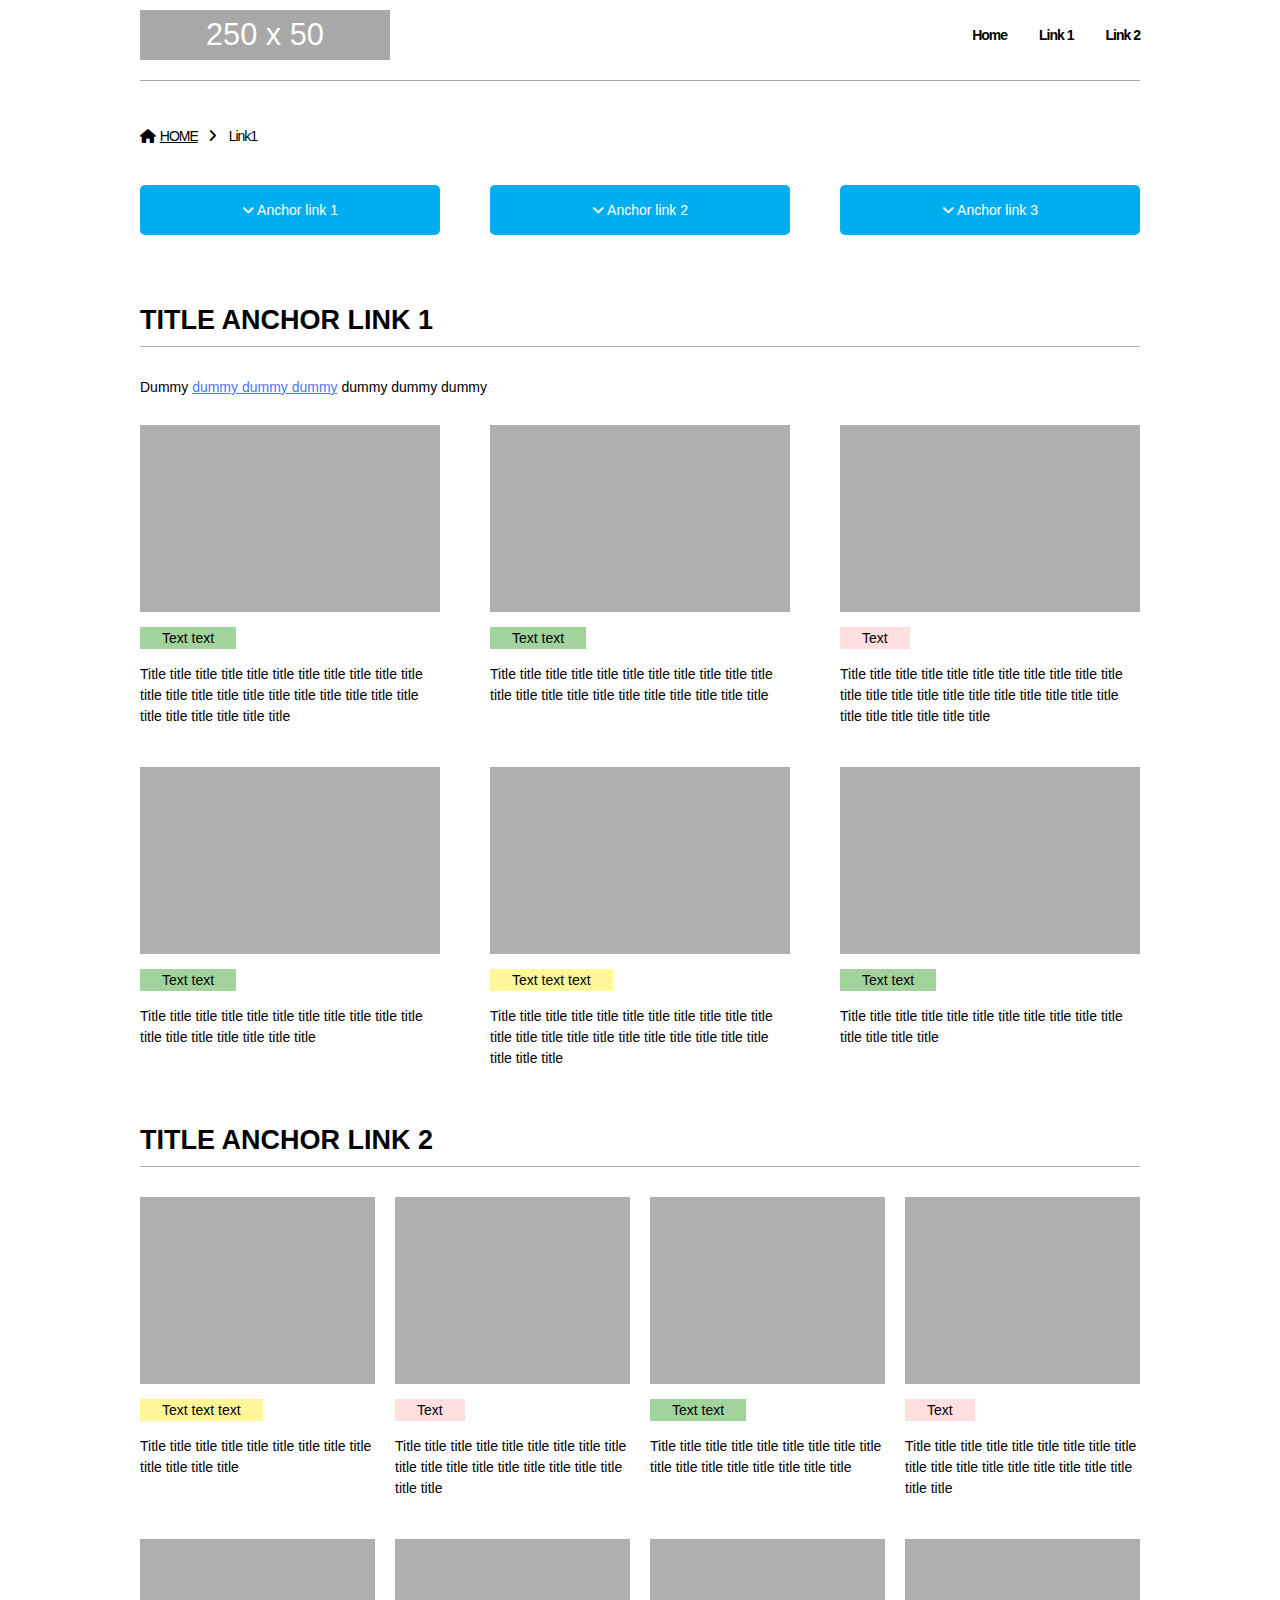
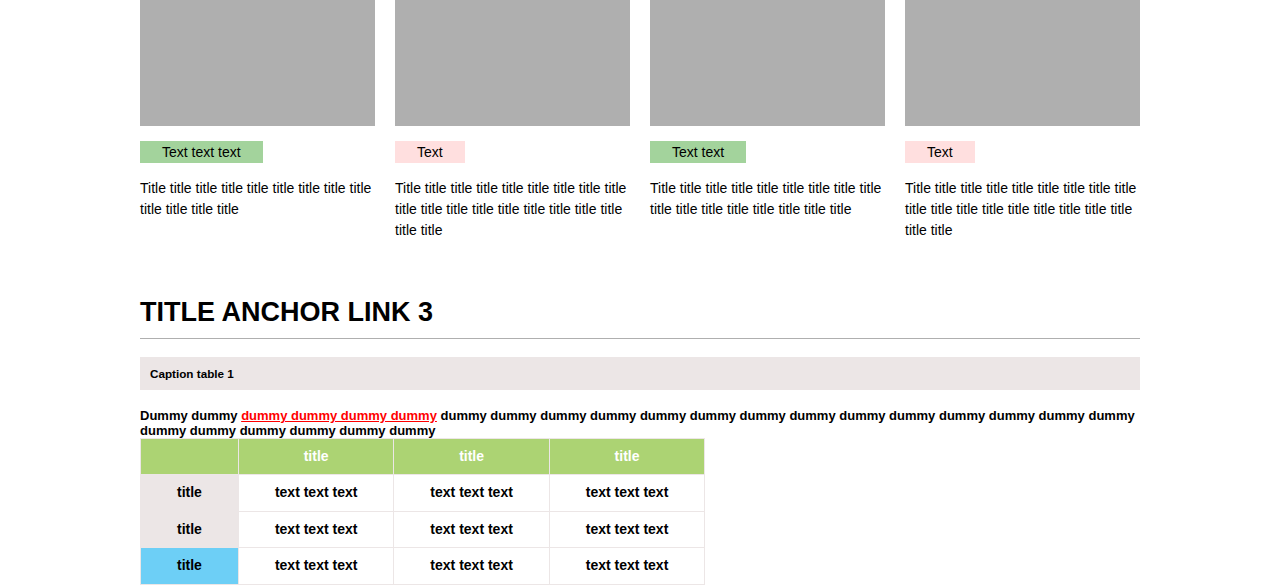
==== Project/link1.html @ b7fbae4e "home + link 1" ====
<!DOCTYPE html>
<html lang="en">

<head>
    <meta charset="UTF-8">
    <meta http-equiv="X-UA-Compatible" content="IE=edge">
    <meta name="viewport" content="width=device-width, initial-scale=1.0">
    <title>Link 1</title>
    <link rel="stylesheet" href="./style.css">
</head>

<body>
    <div class="l-wrapper">
        <div class="l-header">
            <div class="p-header-menu">
                <div class="p-header-logo">250 x 50</div>
                <div class="p-header-links">
                    <a class="item-links" href="">Home</a>
                    <a class="item-links" href="">Link 1</a>
                    <a class="item-links" href="">Link 2</a>
                </div>
            </div>
        </div>
        <div class="l-main">
            <div class="l-link1">
                <div class="c-breadcrum">
                    <i class="fa-solid fa-house icon-home"></i>
                    <span class="path"><span style="text-decoration: underline">HOME</span><i
                            class="fa-solid fa-angle-right u-between-10"></i> Link1</span>
                </div>
                <div class="p-link1">
                    <div class="p-link1-menu">
                        <div class="p-link1-menu-item">
                            <a href="">
                                <i class="fa-regular fa-angle-down"></i>
                                <span>Anchor link 1</span>
                            </a>
                        </div>
                        <div class="p-link1-menu-item">
                            <a href="">
                                <i class="fa-regular fa-angle-down"></i>
                                <span>Anchor link 2</span>
                            </a>
                        </div>
                        <div class="p-link1-menu-item">
                            <a href="">
                                <i class="fa-regular fa-angle-down"></i>
                                <span>Anchor link 3</span>
                            </a>
                        </div>
                    </div>
                    <div class="p-anchor-link-1">
                        <div class="p-anchor-title">
                            <h2>TITLE ANCHOR LINK 1</h2>
                        </div>
                        <p class="p-anchor-link1-note">Dummy <a href="">dummy dummy dummy</a> dummy dummy dummy</p>
                        <div class="p-anchor-container">
                            <div class="p-anchor-items">
                                <div class="p-anchor-img"></div>
                                <p class="p-item-title u-green-bg">Text text</p>
                                <p class="p-item-content">Title
                                    title title title title title title title
                                    title title title title title title title
                                    title title title title title title title
                                    title title title title title title
                                </p>
                            </div>
                            <div class="p-anchor-items">
                                <div class="p-anchor-img"></div>
                                <p class="p-item-title u-green-bg">Text text</p>
                                <p class="p-item-content">Title
                                    title title title title title title title
                                    title title title title title title title
                                    title title title title title title title
                                </p>
                            </div>
                            <div class="p-anchor-items">
                                <div class="p-anchor-img"></div>
                                <p class="p-item-title u-pink-bg">Text</p>
                                <p class="p-item-content">Title
                                    title title title title title title title
                                    title title title title title title title
                                    title title title title title title title
                                    title title title title title title
                                </p>
                            </div>
                            <div class="p-anchor-items">
                                <div class="p-anchor-img"></div>
                                <p class="p-item-title u-green-bg">Text text</p>
                                <p class="p-item-content">Title
                                    title title title title title title title
                                    title title title title title title title
                                    title title title
                                </p>
                            </div>
                            <div class="p-anchor-items">
                                <div class="p-anchor-img"></div>
                                <p class="p-item-title u-yellow-bg">Text text text</p>
                                <p class="p-item-content">Title
                                    title title title title title title title
                                    title title title title title title title
                                    title title title title title title title
                                    title title title
                                </p>
                            </div>
                            <div class="p-anchor-items">
                                <div class="p-anchor-img"></div>
                                <p class="p-item-title u-green-bg">Text text</p>
                                <p class="p-item-content">Title
                                    title title title title title title title
                                    title title title title title title title
                                </p>
                            </div>
                        </div>
                    </div>
                    <div class="p-anchor-link-2">
                        <div class="p-anchor-title">
                            <h2>TITLE ANCHOR LINK 2</h2>
                        </div>
                        <div class="p-anchor-container">
                            <div class="p-anchor-items">
                                <div class="p-anchor-img"></div>
                                <p class="p-item-title u-yellow-bg">Text text text</p>
                                <p class="p-item-content">Title
                                    title title title title title title title
                                    title title title title title
                                </p>
                            </div>
                            <div class="p-anchor-items">
                                <div class="p-anchor-img"></div>
                                <p class="p-item-title u-pink-bg">Text</p>
                                <p class="p-item-content">Title
                                    title title title title title title title
                                    title title title title title title title
                                    title title title title title
                                </p>
                            </div>
                            <div class="p-anchor-items">
                                <div class="p-anchor-img"></div>
                                <p class="p-item-title u-green-bg">Text text</p>
                                <p class="p-item-content">Title
                                    title title title title title title title
                                    title title title title title title title
                                    title title
                                </p>
                            </div>
                            <div class="p-anchor-items">
                                <div class="p-anchor-img"></div>
                                <p class="p-item-title u-pink-bg">Text</p>
                                <p class="p-item-content">Title
                                    title title title title title title title
                                    title title title title title title title
                                    title title title title title
                                </p>
                            </div>
                            <div class="p-anchor-items">
                                <div class="p-anchor-img"></div>
                                <p class="p-item-title u-green-bg">Text text text</p>
                                <p class="p-item-content">Title
                                    title title title title title title title
                                    title title title title title
                                </p>
                            </div>
                            <div class="p-anchor-items">
                                <div class="p-anchor-img"></div>
                                <p class="p-item-title u-pink-bg">Text</p>
                                <p class="p-item-content">Title
                                    title title title title title title title
                                    title title title title title title title
                                    title title title title title
                                </p>
                            </div>
                            <div class="p-anchor-items">
                                <div class="p-anchor-img"></div>
                                <p class="p-item-title u-green-bg">Text text</p>
                                <p class="p-item-content">Title
                                    title title title title title title title
                                    title title title title title title title
                                    title title
                                </p>
                            </div>
                            <div class="p-anchor-items">
                                <div class="p-anchor-img"></div>
                                <p class="p-item-title u-pink-bg">Text</p>
                                <p class="p-item-content">Title
                                    title title title title title title title
                                    title title title title title title title
                                    title title title title title
                                </p>
                            </div>
                        </div>
                    </div>
                    <div class="p-anchor-link-3">
                        <div class="p-anchor-title">
                            <h2>TITLE ANCHOR LINK 3</h2>
                        </div>
                        <div class="p-caption-table-1">
                            <h3 class="p-title-table-1">Caption table 1</h3>
                            <p class="p-anchor-link3-note">Dummy dummy <a href="">dummy dummy dummy dummy</a> dummy
                                dummy dummy dummy dummy dummy dummy dummy dummy dummy dummy dummy dummy dummy dummy
                                dummy dummy dummy dummy dummy</p>
                            <table>
                                <tr>
                                    <th></th>
                                    <th>title</th>
                                    <th>title</th>
                                    <th>title</th>
                                </tr>
                                <tr>
                                    <td>title</td>
                                    <td>text text text</td>
                                    <td>text text text</td>
                                    <td>text text text</td>
                                </tr>
                                <tr>
                                    <td>title</td>
                                    <td>text text text</td>
                                    <td>text text text</td>
                                    <td>text text text</td>
                                </tr>
                                <tr>
                                    <td>title</td>
                                    <td>text text text</td>
                                    <td>text text text</td>
                                    <td>text text text</td>
                                </tr>
                            </table>
                        </div>
                    </div>
                </div>
            </div>
        </div>
    </div>
</body>

</html>
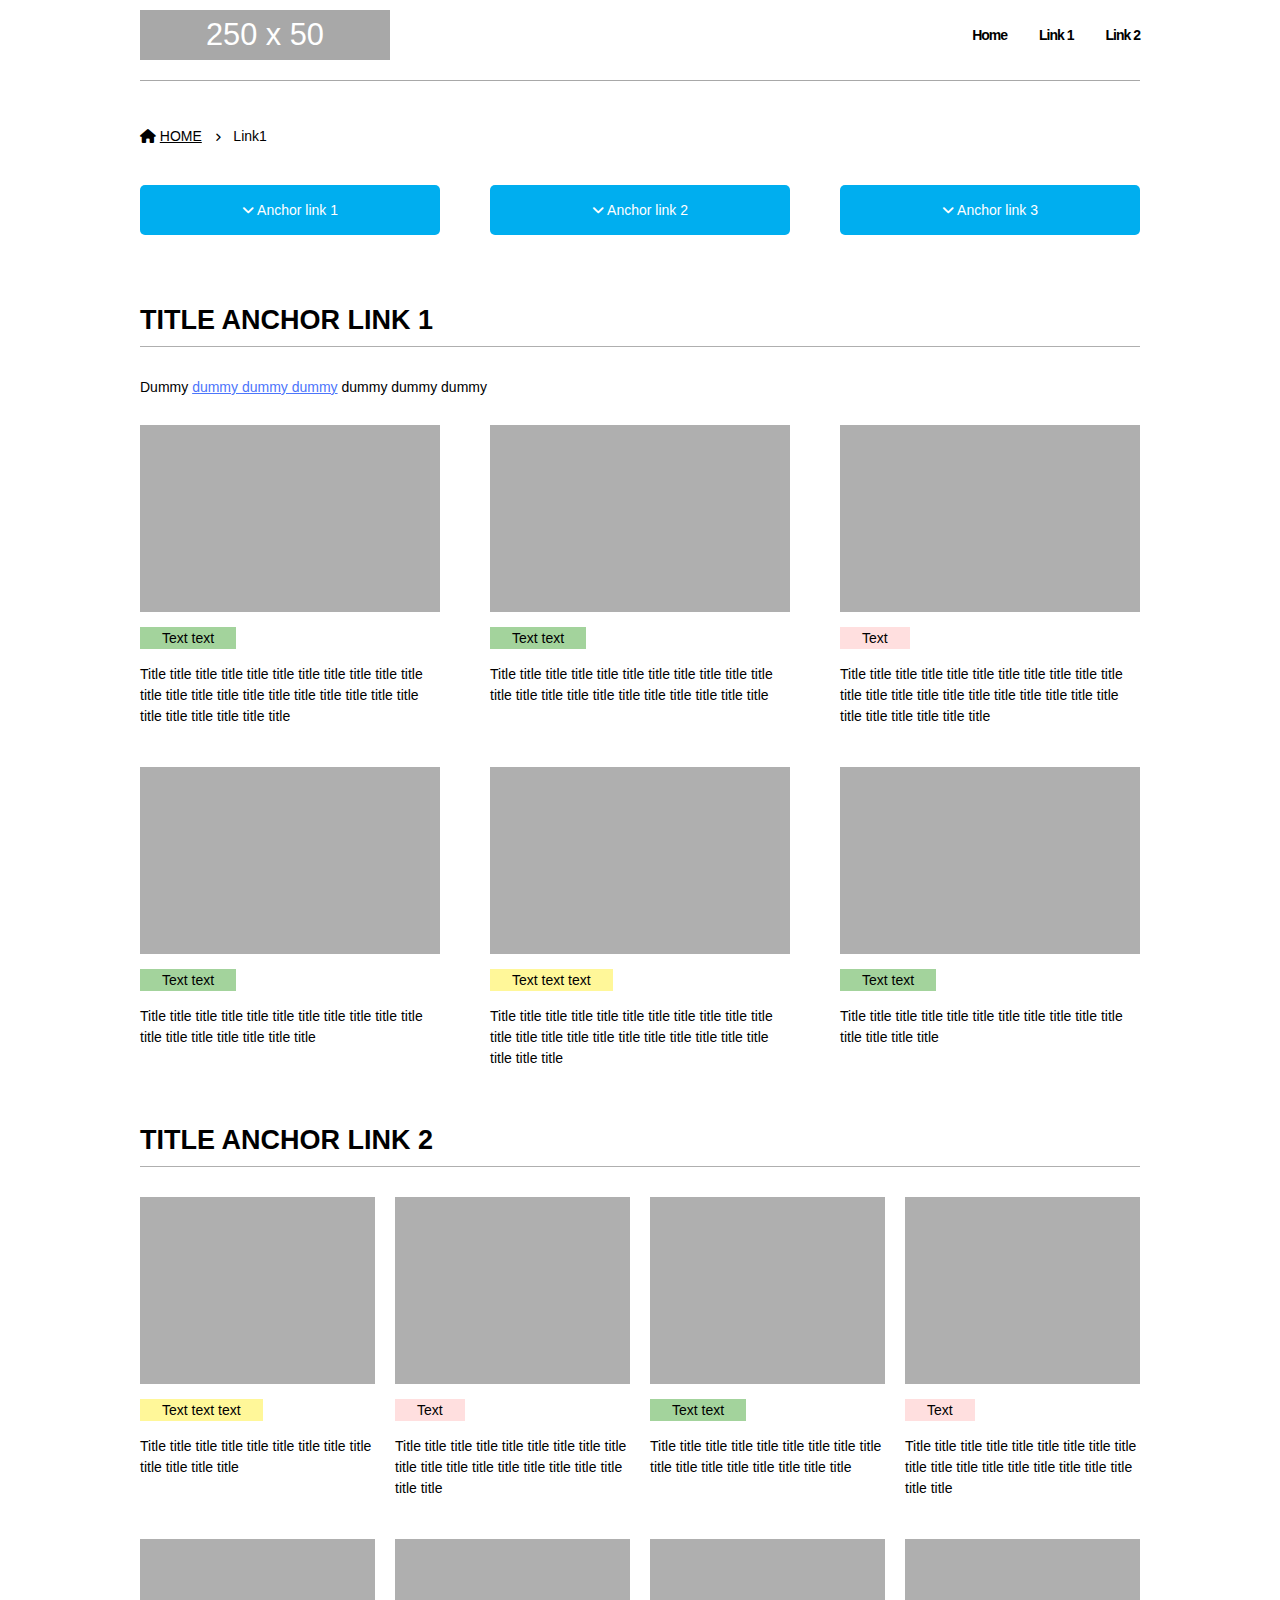
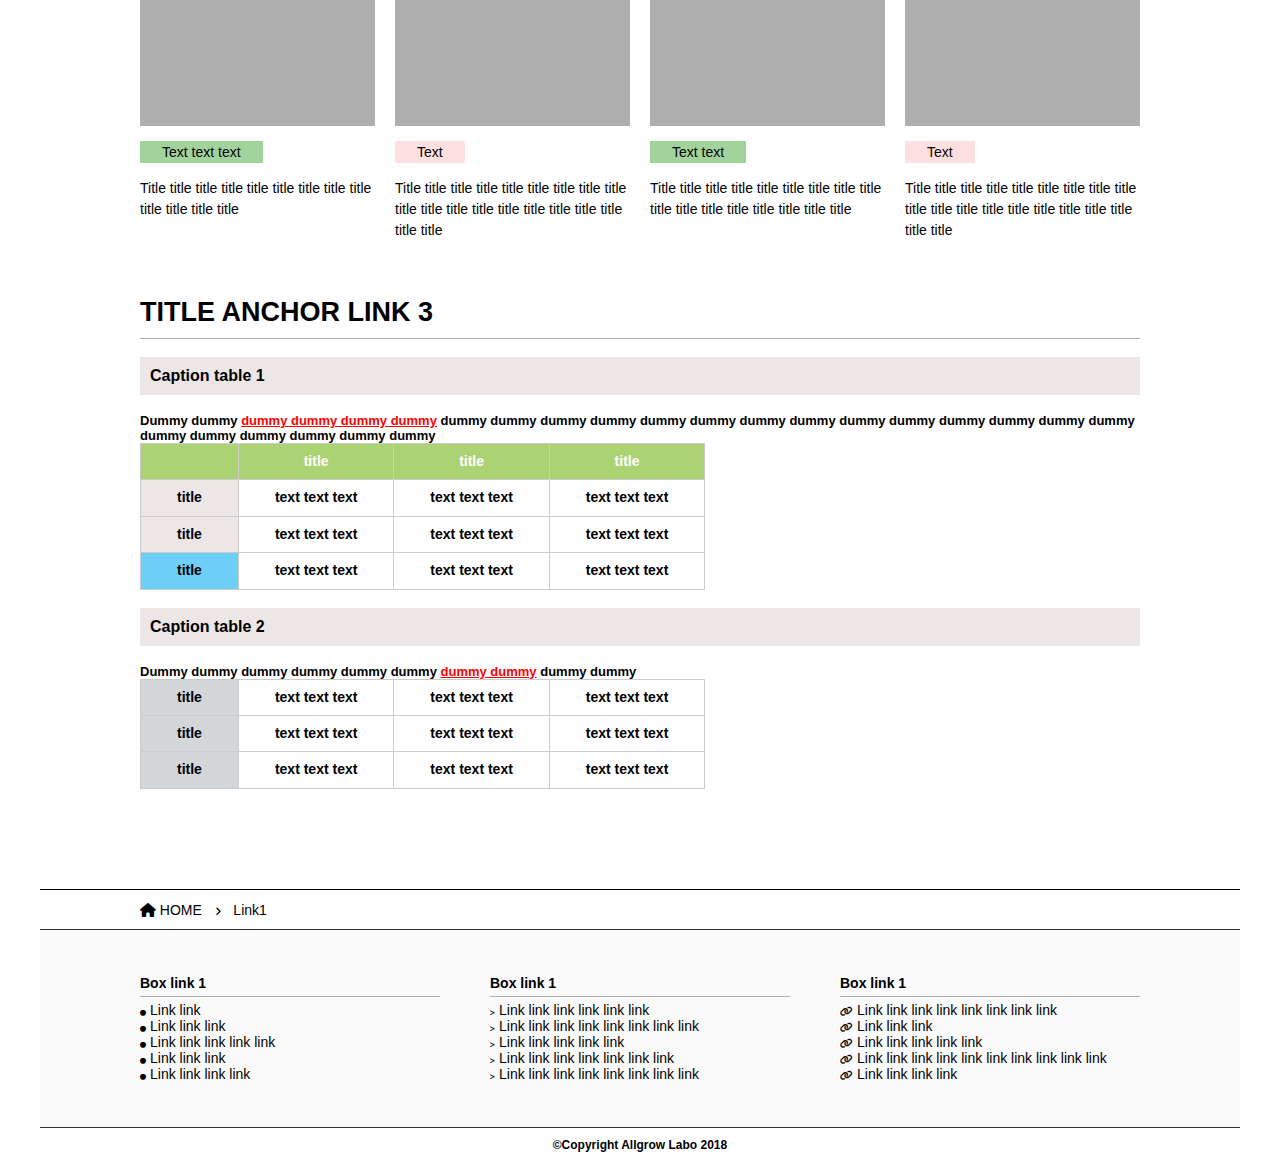
==== commit b8c8d38d: "before recheck" ====
--- a/Project/link1.html
+++ b/Project/link1.html
@@ -15,9 +15,9 @@
             <div class="p-header-menu">
                 <div class="p-header-logo">250 x 50</div>
                 <div class="p-header-links">
-                    <a class="item-links" href="">Home</a>
-                    <a class="item-links" href="">Link 1</a>
-                    <a class="item-links" href="">Link 2</a>
+                    <a class="item-links" href="./index.html">Home</a>
+                    <a class="item-links" href="./link1.html">Link 1</a>
+                    <a class="item-links" href="./link2.html">Link 2</a>
                 </div>
             </div>
         </div>
@@ -25,8 +25,9 @@
             <div class="l-link1">
                 <div class="c-breadcrum">
                     <i class="fa-solid fa-house icon-home"></i>
-                    <span class="path"><span style="text-decoration: underline">HOME</span><i
-                            class="fa-solid fa-angle-right u-between-10"></i> Link1</span>
+                    <a href="./index.html" class="path" style="text-decoration: underline">HOME</a>
+                    <i class="fa-solid fa-angle-right u-between-10"></i> 
+                    <a href="./link1.html" class="path">Link1</a>
                 </div>
                 <div class="p-link1">
                     <div class="p-link1-menu">
@@ -194,8 +195,9 @@
                         <div class="p-anchor-title">
                             <h2>TITLE ANCHOR LINK 3</h2>
                         </div>
-                        <div class="p-caption-table-1">
-                            <h3 class="p-title-table-1">Caption table 1</h3>
+                        <!-- Caption table 1 -->
+                        <div class="p-caption-table">
+                            <h3 class="p-title-table">Caption table 1</h3>
                             <p class="p-anchor-link3-note">Dummy dummy <a href="">dummy dummy dummy dummy</a> dummy
                                 dummy dummy dummy dummy dummy dummy dummy dummy dummy dummy dummy dummy dummy dummy
                                 dummy dummy dummy dummy dummy</p>
@@ -226,9 +228,77 @@
                                 </tr>
                             </table>
                         </div>
+                        <!-- Caption table 2 -->
+                        <div class="p-caption-table">
+                            <h3 class="p-title-table">Caption table 2</h3>
+                            <p class="p-anchor-link3-note">Dummy dummy dummy dummy dummy dummy <a href="">dummy dummy</a> dummy dummy</p>
+                            <table class="table-2">
+                                <tr class="p-tr-table-2">
+                                    <td>title</td>
+                                    <td>text text text</td>
+                                    <td>text text text</td>
+                                    <td>text text text</td>
+                                </tr>
+                                <tr>
+                                    <td>title</td>
+                                    <td>text text text</td>
+                                    <td>text text text</td>
+                                    <td>text text text</td>
+                                </tr>
+                                <tr>
+                                    <td>title</td>
+                                    <td>text text text</td>
+                                    <td>text text text</td>
+                                    <td>text text text</td>
+                                </tr>
+                            </table>
+                        </div>
                     </div>
                 </div>
             </div>
+            <div class="c-breadcrum breadcrum-footer">
+                <i class="fa-solid fa-house icon-home"></i>
+                <a href="./index.html" class="path">HOME</a>
+                <i class="fa-solid fa-angle-right u-between-10"></i> 
+                <a href="./link1.html" class="path">Link1</a>
+            </div>
+            <div class="l-footer">
+                <div class="p-footer-container">
+                    <div class="p-footer-link">
+                        <div class="p-link-item">
+                            <p class="p-link-title">Box link 1</p>
+                            <ul>
+                                <li><i class="fa-solid fa-circle"></i><a href="">Link link</a></li>
+                                <li><i class="fa-solid fa-circle"></i><a href="">Link link link</a></li>
+                                <li><i class="fa-solid fa-circle"></i><a href="">Link link link link link</a></li>
+                                <li><i class="fa-solid fa-circle"></i><a href="">Link link link</a></li>
+                                <li><i class="fa-solid fa-circle"></i><a href="">Link link link link</a></li>
+                            </ul>
+                        </div>
+                        <div class="p-link-item">
+                            <p class="p-link-title">Box link 1</p>
+                            <ul>
+                                <li><i class="fa-solid fa-greater-than"></i><a href="">Link link link link link link</a></li>
+                                <li><i class="fa-solid fa-greater-than"></i><a href="">Link link link link link link link link</a></li>
+                                <li><i class="fa-solid fa-greater-than"></i><a href="">Link link link link link</a></li>
+                                <li><i class="fa-solid fa-greater-than"></i><a href="">Link link link link link link link</a></li>
+                                <li><i class="fa-solid fa-greater-than"></i><a href="">Link link link link link link link link</a></li>
+                            </ul>
+                        </div>
+                        <div class="p-link-item">
+                            <p class="p-link-title">Box link 1</p>
+                            <ul>
+                                <li><i class="fa-solid fa-link"></i><a href="">Link link link link link link link link</a></li>
+                                <li><i class="fa-solid fa-link"></i><a href="">Link link link</a></li>
+                                <li><i class="fa-solid fa-link"></i><a href="">Link link link link link</a></li>
+                                <li><i class="fa-solid fa-link"></i><a href="">Link link link link link link link link link link</a></li>
+                                <li><i class="fa-solid fa-link"></i><a href="">Link link link link</a></li>
+                            </ul>
+                        </div>
+                    </div>
+                </div>
+            </div>
+            <p class="copy-license">&copy;Copyright Allgrow Labo 2018</p> 
         </div>
     </div>
 </body>
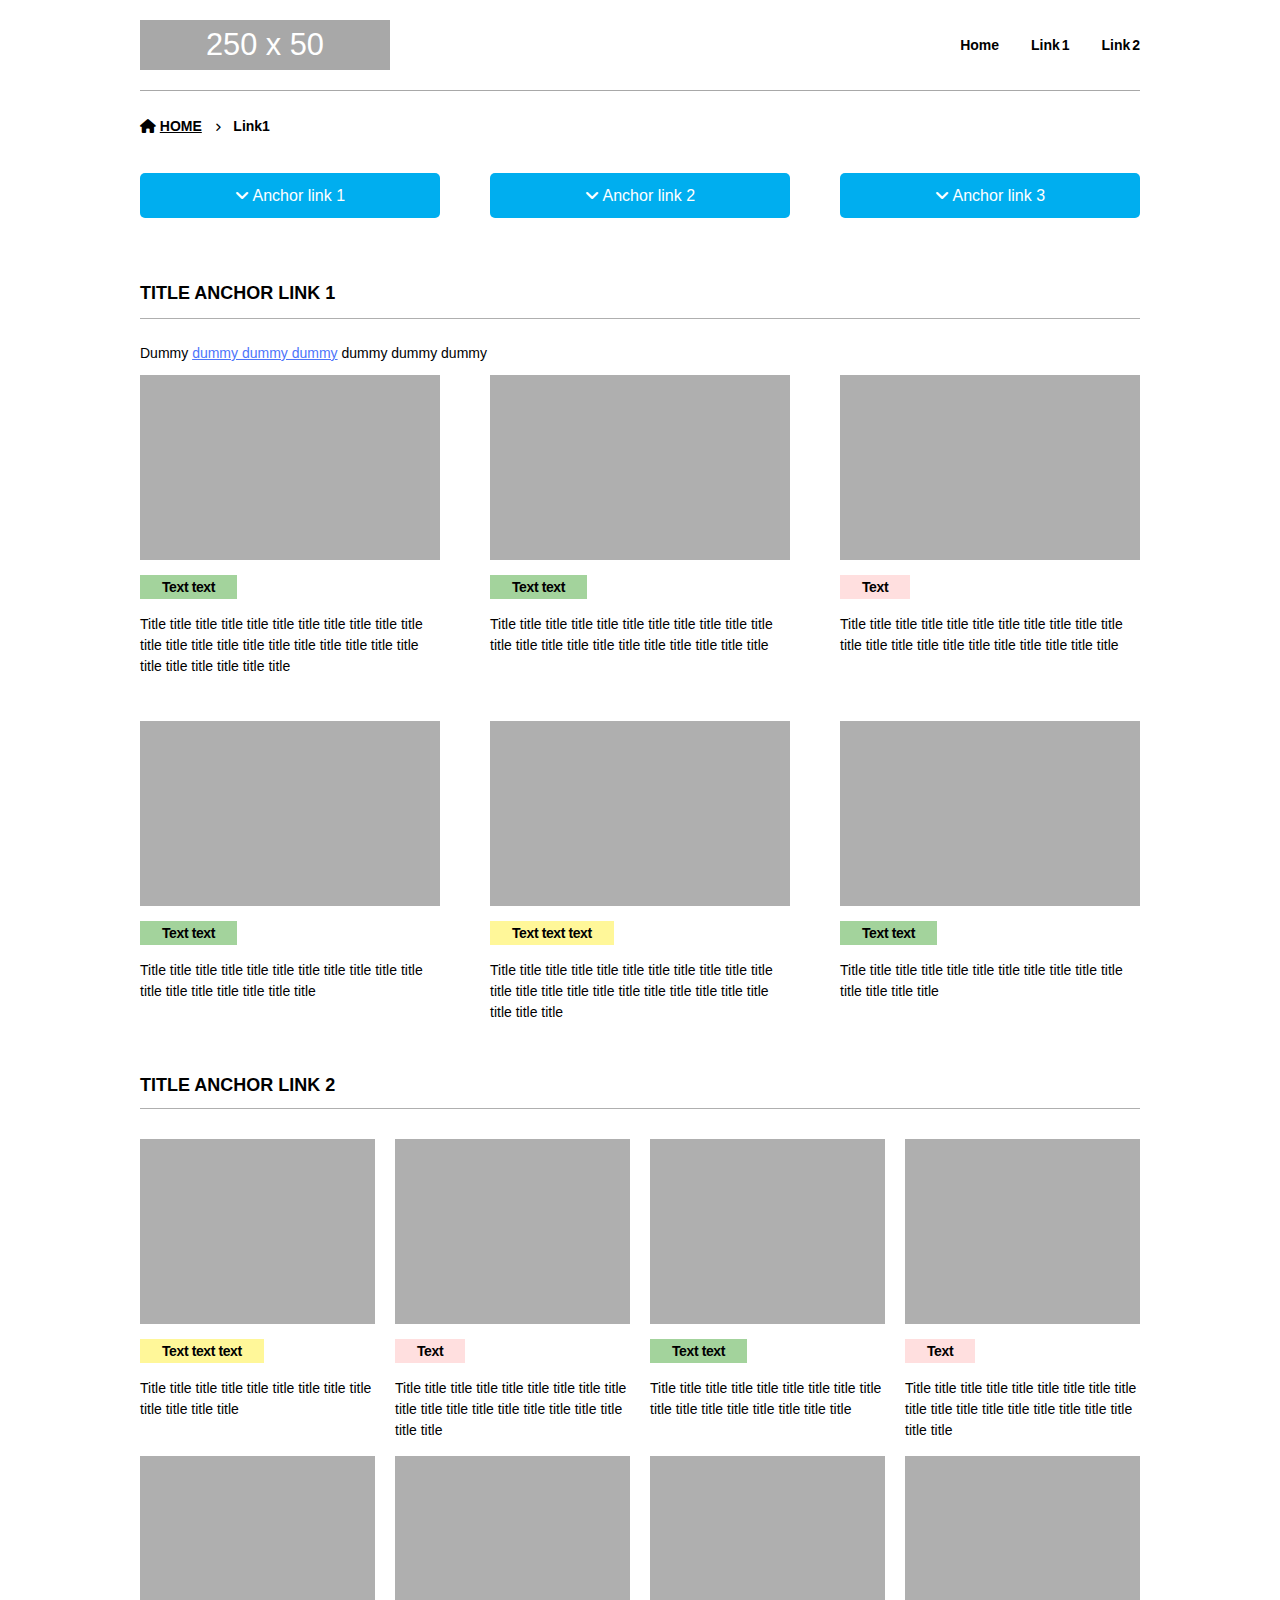
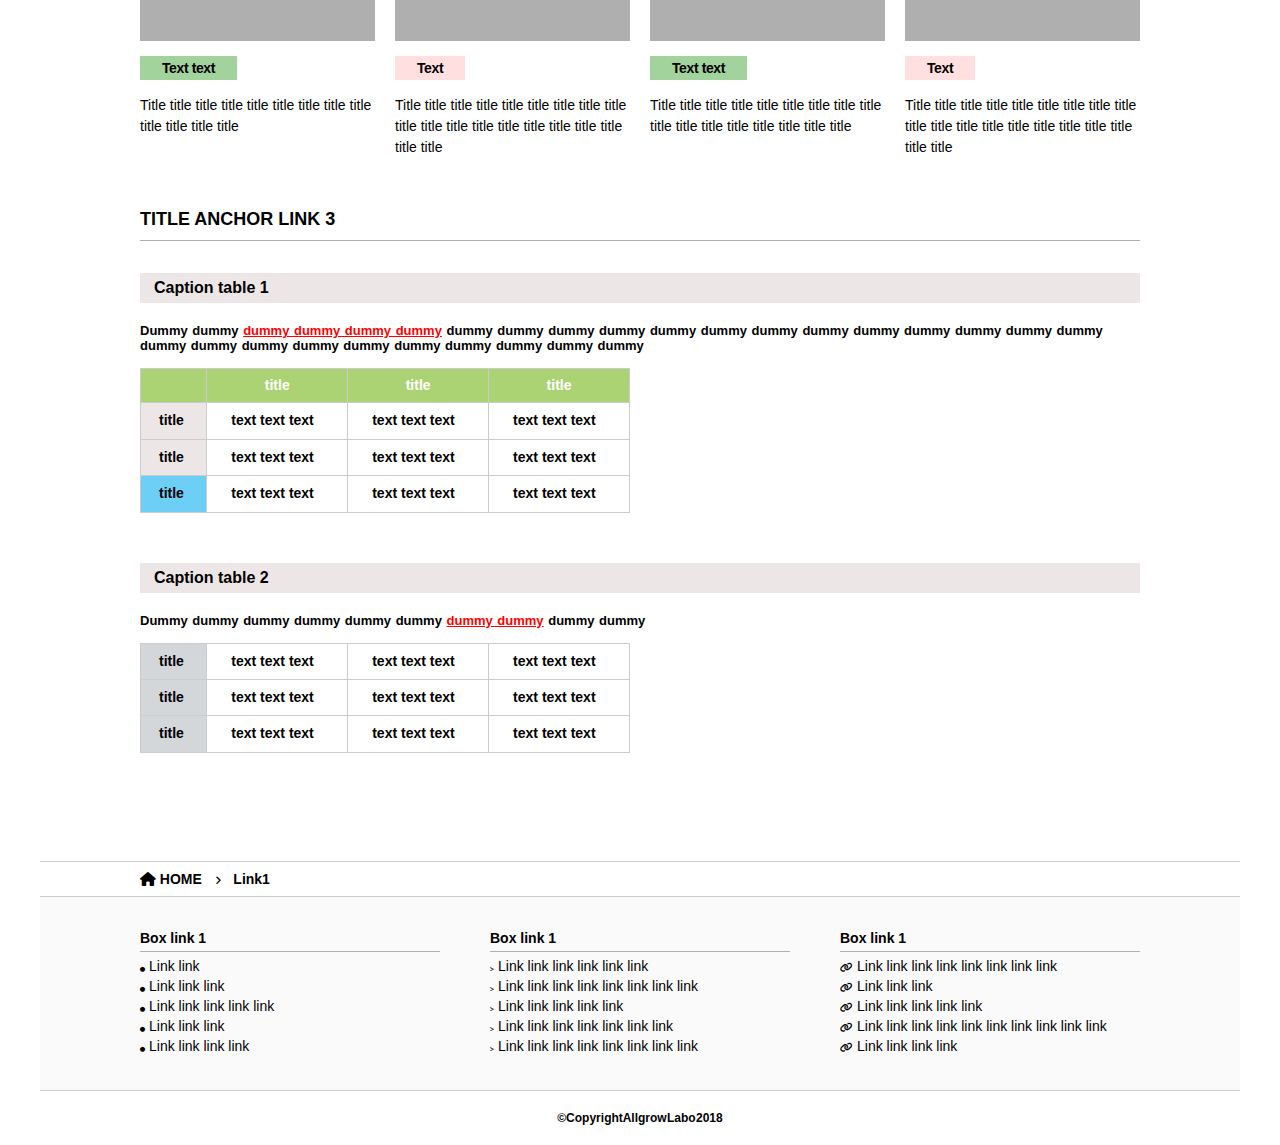
==== commit 813c5a5e: "finish task" ====
--- a/Project/link1.html
+++ b/Project/link1.html
@@ -82,7 +82,6 @@
                                     title title title title title title title
                                     title title title title title title title
                                     title title title title title title title
-                                    title title title title title title
                                 </p>
                             </div>
                             <div class="p-anchor-items">
@@ -156,7 +155,7 @@
                             </div>
                             <div class="p-anchor-items">
                                 <div class="p-anchor-img"></div>
-                                <p class="p-item-title u-green-bg">Text text text</p>
+                                <p class="p-item-title u-green-bg">Text text</p>
                                 <p class="p-item-content">Title
                                     title title title title title title title
                                     title title title title title
@@ -200,7 +199,7 @@
                             <h3 class="p-title-table">Caption table 1</h3>
                             <p class="p-anchor-link3-note">Dummy dummy <a href="">dummy dummy dummy dummy</a> dummy
                                 dummy dummy dummy dummy dummy dummy dummy dummy dummy dummy dummy dummy dummy dummy
-                                dummy dummy dummy dummy dummy</p>
+                                dummy dummy dummy dummy dummy dummy dummy dummy</p>
                             <table>
                                 <tr>
                                     <th></th>
@@ -229,7 +228,7 @@
                             </table>
                         </div>
                         <!-- Caption table 2 -->
-                        <div class="p-caption-table">
+                        <div class="p-caption-table u-mt-50">
                             <h3 class="p-title-table">Caption table 2</h3>
                             <p class="p-anchor-link3-note">Dummy dummy dummy dummy dummy dummy <a href="">dummy dummy</a> dummy dummy</p>
                             <table class="table-2">
